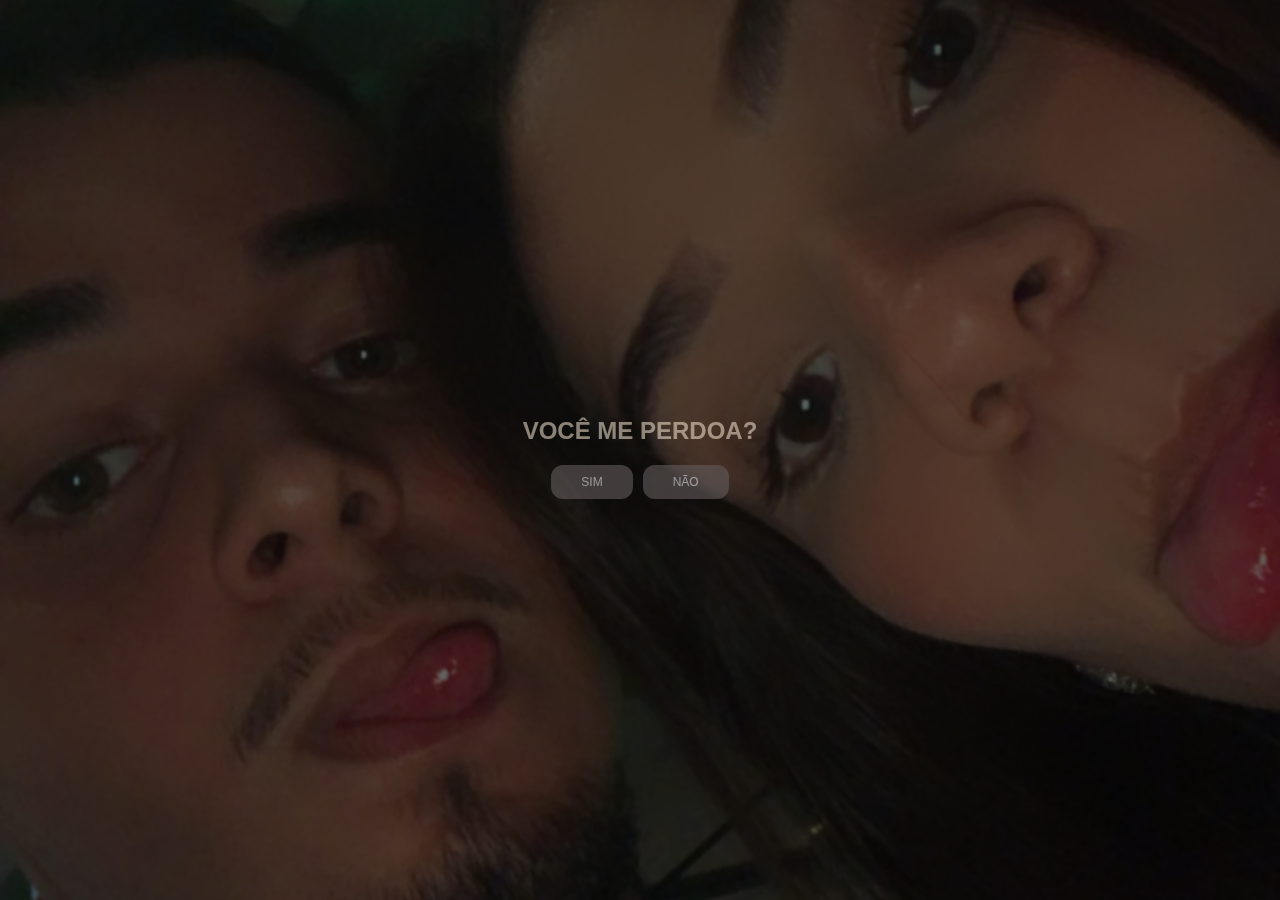
==== index.html @ babdc52e "First commit" ====
<!DOCTYPE html>
<html lang="pt-BR">

<head>
    <meta charset="UTF-8">
    <meta name="viewport" content="width=device-width, initial-scale=1.0">
    <title>ELLEN MACAQUINHA</title>
    <link rel="stylesheet" href="styles.css">
    <link rel="icon" href="/img/monkey-icon.jpeg">
</head>

<body>

    <img class="BG" src="/img/fundo-img.jpg">

    <div class="container">
        <h1 class="question">VOCÊ ME PERDOA?</h1>
        <div class="buttons">
            <button id="redirectButton">SIM</button>
            <button id="movingButton">NÃO</button>
        </div>
    </div>

    <script src="script.js"></script>
</body>

</html>
---- styles.css ----
body, html {
    margin: 0;
    padding: 0;
    height: 100%;
    font-family: 'Roboto Condesed', sans-serif;
    display: flex;
    justify-content: center;
    align-items: center;
    overflow: hidden;
}

img {
    width: 100%;
    height: 100%;
    position: absolute;
    top: 0;
    left: 0;
    z-index: -1; /* DEIXANDO ATRAS DE TODOS*/
    object-fit: cover; /*COBRIR TODA A TELA*/
    filter: brightness(40%); /*ESCURECENDO IMGAGEM*/
}
.container {
    text-align: center;
}

.question {
    font-size: 24px;
    margin-bottom: 20px;
}
h1 {
    color: rgba(250, 235, 215, 0.89);
    opacity: 0.6;
}

.buttons {
    display: flex;
    justify-content: center;
    gap: 10px;
}

button {
    padding: 10px 30px;
    font-size: 12px;
    cursor: pointer;
    border: none;
    border-radius: 12px;
    background-color: rgb(100, 92, 92);
    opacity: 0.6;
    color: rgb(247, 246, 246);
    transition: background-color 0.3s;
}

button:hover {
    background-color: #a4a8a4da;
}

#movingButton {
    left: 50%;
    padding: 10px 30px;
    font-size: 12px;
    cursor: pointer;
    transition: left 0.3s, top 0.3s;
}
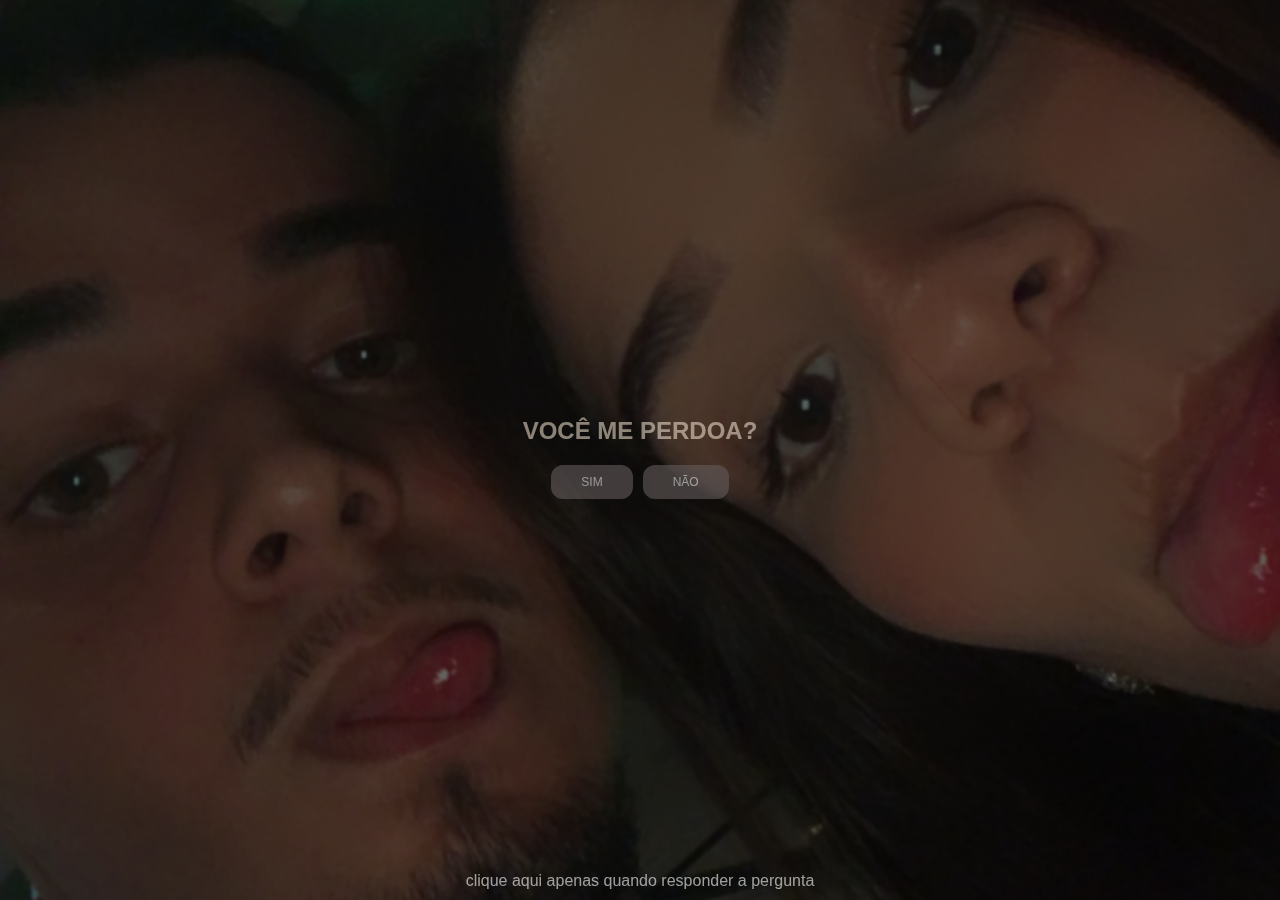
==== commit 80819296: "ajustando e refinando variáveis" ====
--- a/index.html
+++ b/index.html
@@ -6,12 +6,13 @@
     <meta name="viewport" content="width=device-width, initial-scale=1.0">
     <title>ELLEN MACAQUINHA</title>
     <link rel="stylesheet" href="styles.css">
-    <link rel="icon" href="/img/monkey-icon.jpeg">
+    <link rel="icon" href="img/monkey-icon.ico">
+
 </head>
 
 <body>
 
-    <img class="BG" src="/img/fundo-img.jpg">
+    <img class="img" src="img/fundo-img.jpg" alt="samuel e ellen">
 
     <div class="container">
         <h1 class="question">VOCÊ ME PERDOA?</h1>
@@ -21,6 +22,10 @@
         </div>
     </div>
 
+    <div class="container2">
+        <a href="/src/index2.html"> clique aqui apenas quando responder a pergunta </a>
+    </div>
+
     <script src="script.js"></script>
 </body>
 
--- a/styles.css
+++ b/styles.css
@@ -9,7 +9,7 @@
     overflow: hidden;
 }
 
-img {
+.img {
     width: 100%;
     height: 100%;
     position: absolute;
@@ -19,8 +19,41 @@
     object-fit: cover; /*COBRIR TODA A TELA*/
     filter: brightness(40%); /*ESCURECENDO IMGAGEM*/
 }
+
+.img2 {
+    width: 100%;
+    height: 100%;
+    position: absolute;
+    top: 0;
+    left: 0;
+    z-index: -1; /* DEIXANDO ATRAS DE TODOS*/
+    object-fit: cover; /*COBRIR TODA A TELA*/
+}
+
 .container {
     text-align: center;
+}
+
+.container2 {
+    position: fixed; /* Fixa a posição na tela */
+    bottom: 10px; /* Coloca 10px acima do fundo da página */
+    left: 50%; /* Centraliza horizontalmente */
+    transform: translateX(-50%); /* Ajusta para alinhar o centro */
+}
+
+a {
+    font-size: 16px;
+    color: white;
+    text-decoration: none;
+    padding: 0px 10px;
+    border-radius: 8px;
+    transition: background-color 0.3s;
+    opacity: 0.6;
+}
+
+a:hover {
+    background-color: #a4a8a4da;
+    color: rgba(0, 0, 0, 0.831);
 }
 
 .question {
@@ -61,3 +94,14 @@
     cursor: pointer;
     transition: left 0.3s, top 0.3s;
 }
+
+.box {
+    margin: 40px;
+    padding: 40px;
+    font-size: 12px;
+}
+
+.instrucoes {
+    color: antiquewhite;
+    opacity: 0.5;
+}